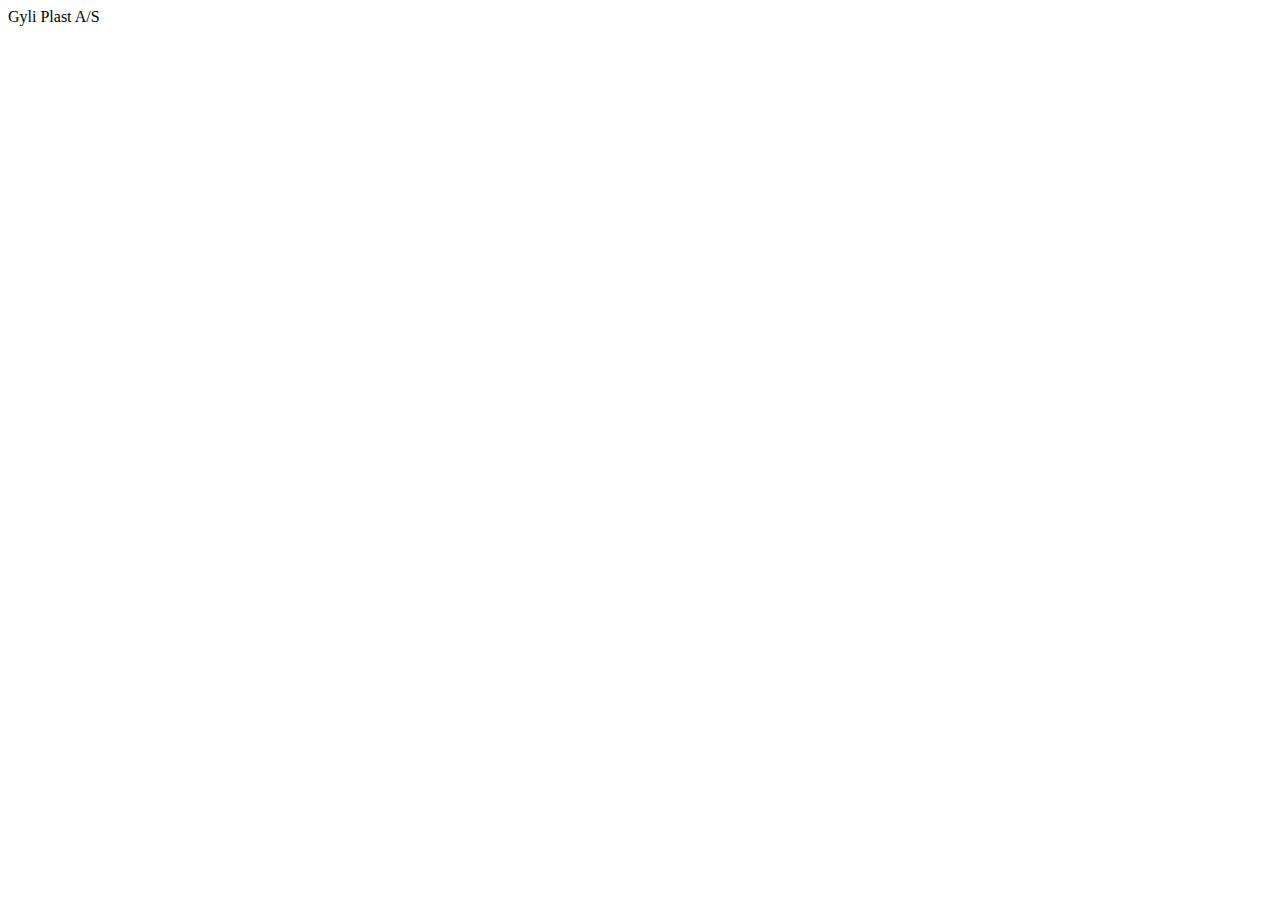
==== www/gyli.nr/index.html @ 78986bc1 "Promjena domene" ====
<!DOCTYPE html>
<html lang="en">
<head>
    <meta charset="UTF-8">
    <meta http-equiv="X-UA-Compatible" content="IE=edge">
    <meta name="viewport" content="width=device-width, initial-scale=1.0">
    <title>Gyli</title>
</head>
<body>
    Gyli Plast A/S
</body>
</html>
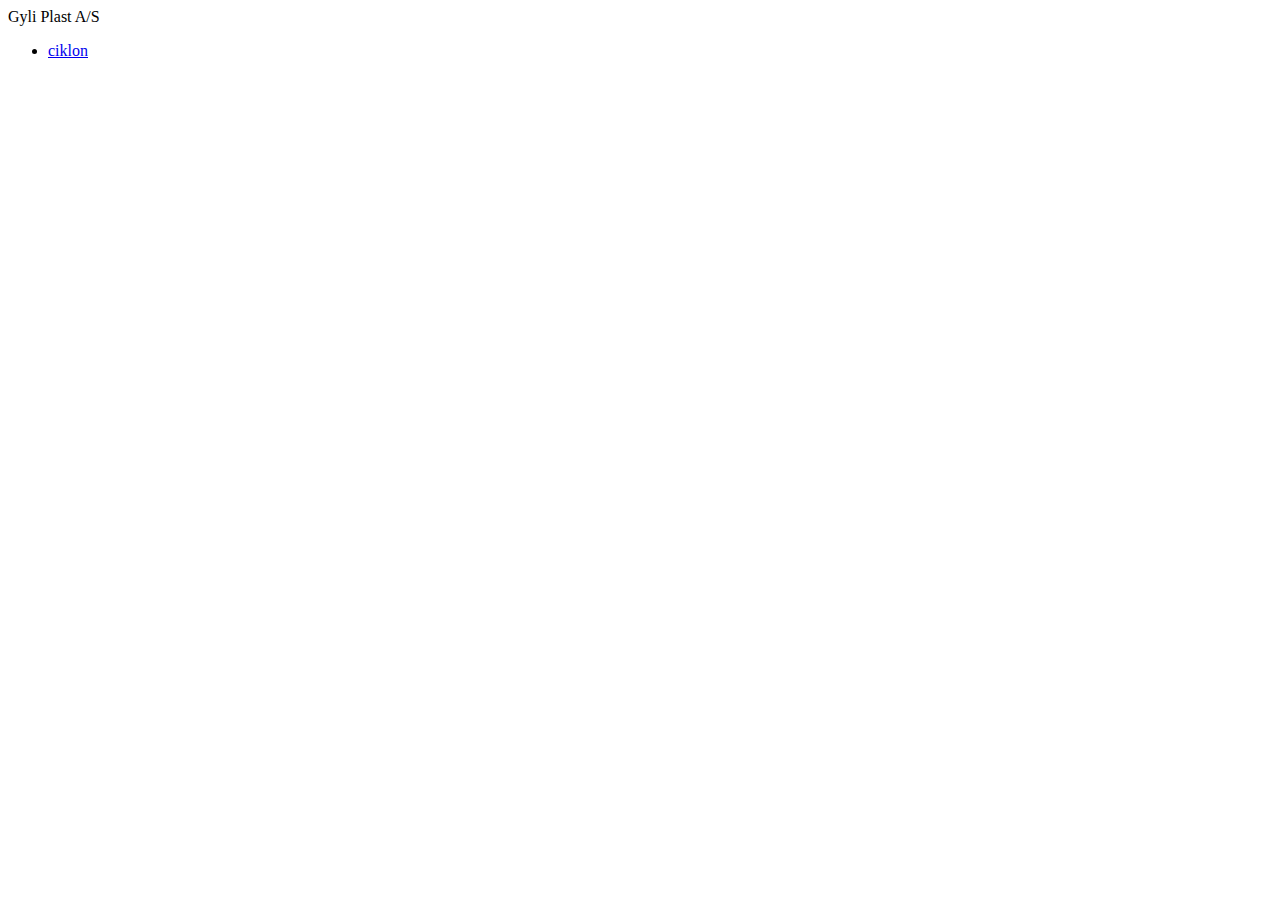
==== commit 846bd189: "Update index.html" ====
--- a/www/gyli.nr/index.html
+++ b/www/gyli.nr/index.html
@@ -8,5 +8,10 @@
 </head>
 <body>
     Gyli Plast A/S
+    <ul>
+        <li>
+            <a href="ciklon.php">ciklon</a>
+        </li>
+    </ul>
 </body>
 </html>